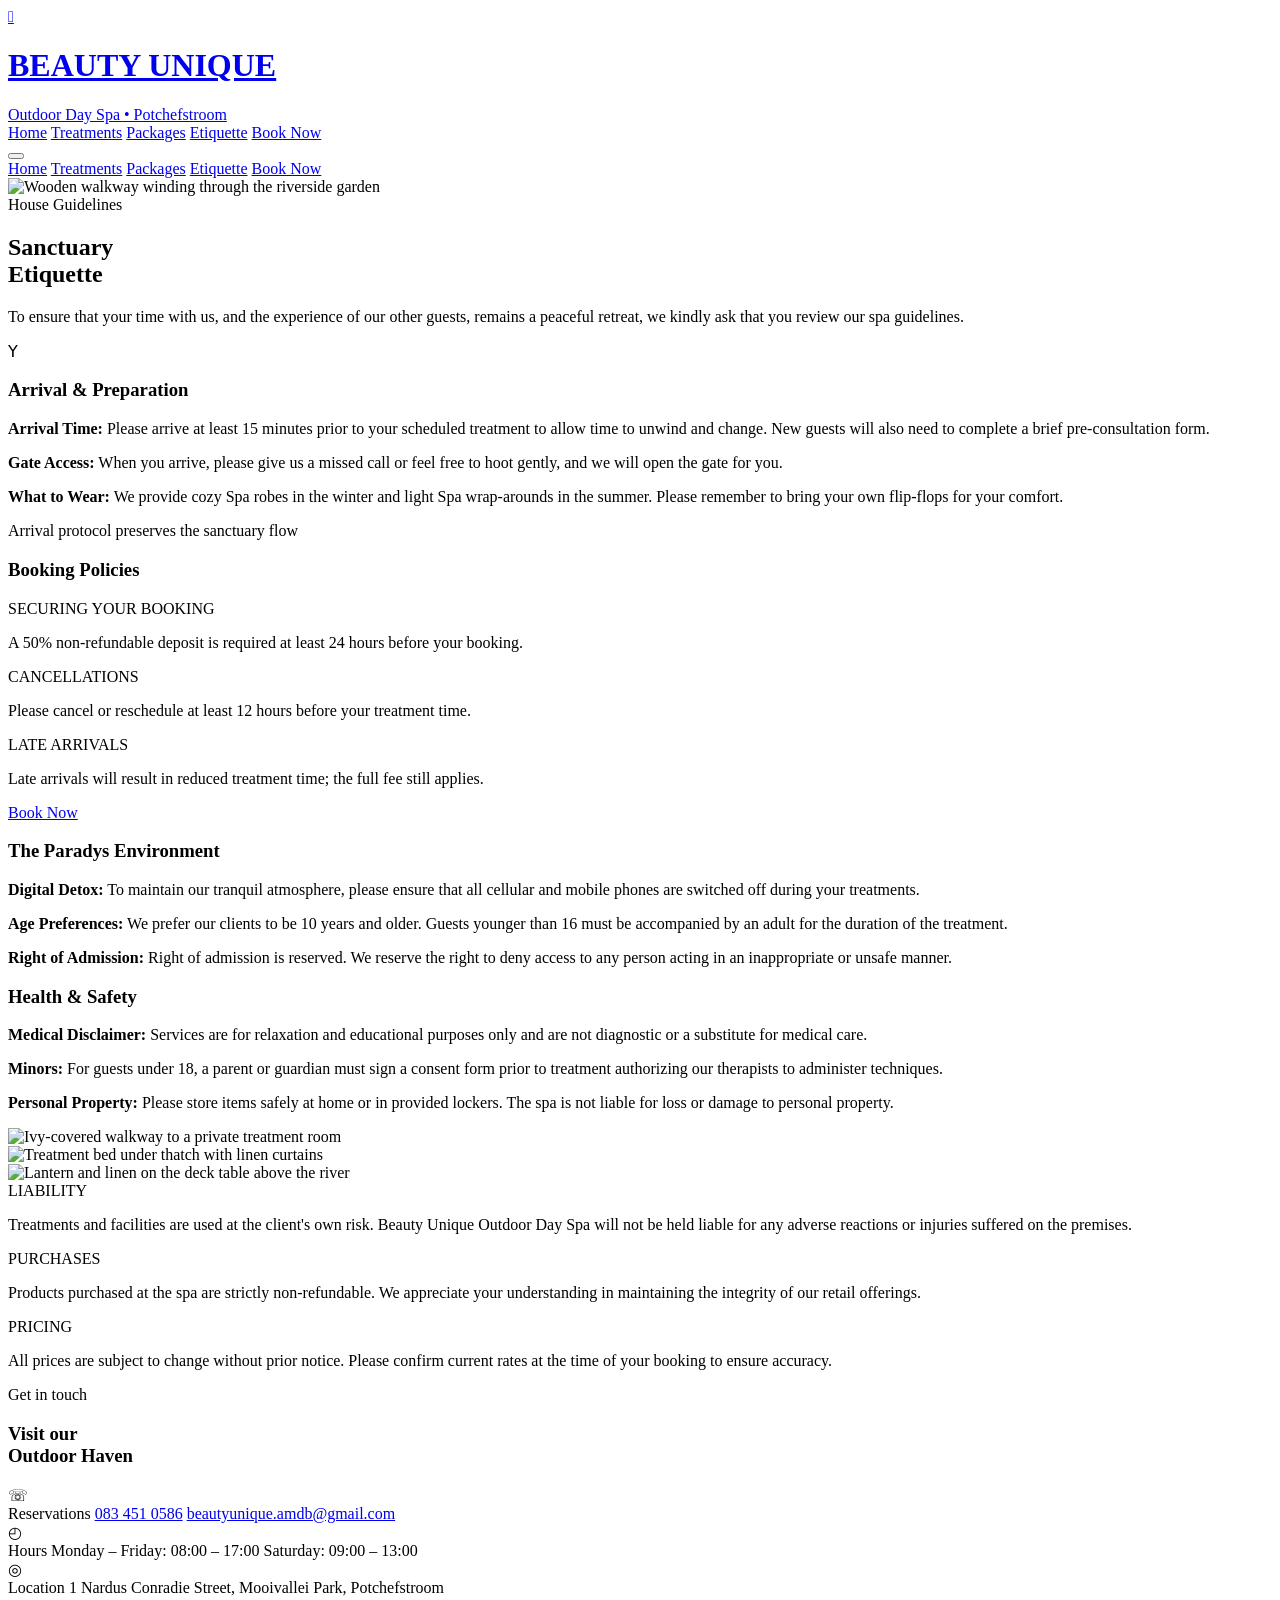
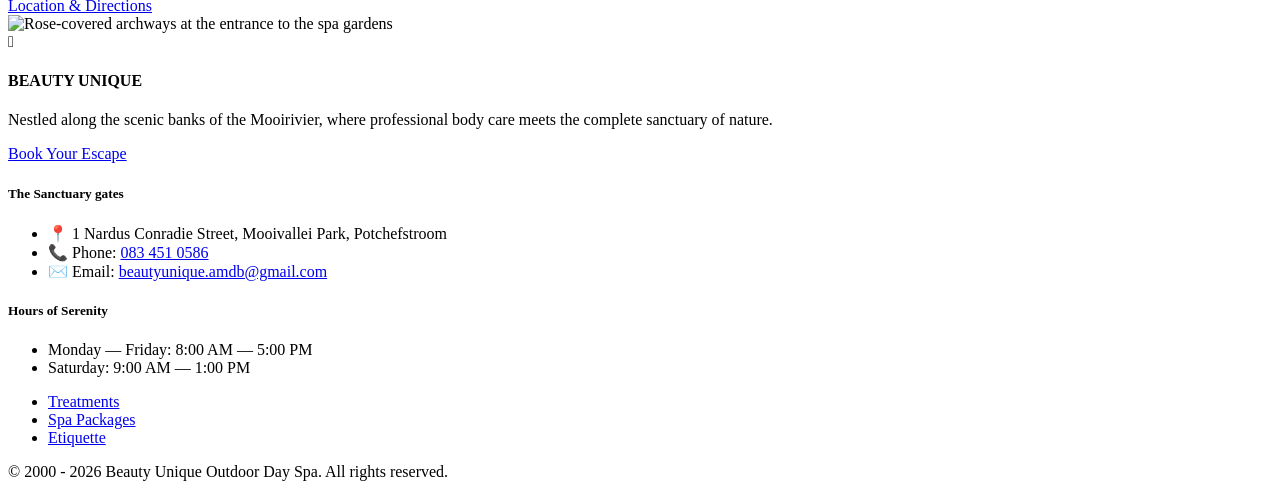
==== public/etiquette.html @ 61c55260 "Initial commit via Netlify [skip ci]" ====
<!DOCTYPE html>
<html lang="en" class="scroll-smooth">
<head>
    <meta charset="UTF-8">
    <meta name="viewport" content="width=device-width, initial-scale=1.0">
    <title>Beauty Unique - Etiquette | Spa Guidelines &amp; Booking Policies</title>
    <meta name="description" content="Sanctuary etiquette for Beauty Unique Outdoor Day Spa: arrival and preparation, booking and cancellation policies, health and safety guidelines.">
    <link rel="canonical" href="https://beautyuniqueoutdoorspa.com/etiquette">
    <meta property="og:type" content="website">
    <meta property="og:title" content="Sanctuary Etiquette | Beauty Unique Outdoor Day Spa">
    <meta property="og:description" content="A tranquil escape where treatments are enjoyed in nature, right next to the Mooirivier.">
    <meta property="og:url" content="https://beautyuniqueoutdoorspa.com/etiquette">
    <meta property="og:image" content="https://beautyuniqueoutdoorspa.com/img/hero.jpeg">
    <link rel="preconnect" href="https://fonts.googleapis.com">
    <link rel="preconnect" href="https://fonts.gstatic.com" crossorigin>
    <link href="https://fonts.googleapis.com/css2?family=Cormorant+Garamond:ital,wght@0,300;0,400;0,500;0,600;0,700;1,300;1,400;1,500&family=Inter:wght@300;400;500;600;700&display=swap" rel="stylesheet">
    <script src="https://cdn.tailwindcss.com"></script>
    <script>
        tailwind.config = {
            theme: {
                extend: {
                    colors: {
                        sage: '#2D4739',
                        sand: '#FAF8F5',
                        gold: '#C19A6B',
                        charcoal: '#2C2C2C',
                        white: '#FFFFFF'
                    },
                    fontFamily: {
                        serif: ['"Cormorant Garamond"', 'serif'],
                        sans: ['Inter', 'sans-serif']
                    }
                }
            }
        }
    </script>
    <link rel="stylesheet" href="/styles.css">
</head>
<body class="bg-sand text-charcoal font-sans antialiased min-h-screen flex flex-col justify-between">

    <!-- HEADER / NAVIGATION -->
    <header class="bg-white/95 backdrop-blur-md border-b border-sage/5 py-4 px-4 sticky top-0 z-40 shadow-sm transition-all duration-300">
        <div class="max-w-7xl mx-auto flex items-center justify-between h-16">
            <a href="/" class="flex items-center gap-3">
                <div class="bg-sage rounded-full w-12 h-12 flex items-center justify-center border border-gold/40 shadow-sm shrink-0">
                    <span class="text-gold text-xl font-serif">𓆸</span>
                </div>
                <div class="flex flex-col">
                    <h1 class="font-serif text-lg sm:text-2xl font-bold tracking-[0.15em] text-sage leading-none">BEAUTY UNIQUE</h1>
                    <span class="text-[8px] sm:text-[9px] tracking-[0.35em] text-gold font-bold uppercase mt-1">Outdoor Day Spa &bull; Potchefstroom</span>
                </div>
            </a>

            <!-- Desktop Nav -->
            <nav class="hidden lg:flex items-center gap-8 text-xs font-semibold uppercase tracking-widest text-sage">
                <a href="/" class="nav-link text-gray-500 hover:text-sage transition-colors duration-300">Home</a>
                <a href="/treatments" class="nav-link text-gray-500 hover:text-sage transition-colors duration-300">Treatments</a>
                <a href="/packages" class="nav-link text-gray-500 hover:text-sage transition-colors duration-300">Packages</a>
                <a href="/etiquette" class="nav-link text-gold font-bold transition-colors duration-300">Etiquette</a>
                <a href="https://www.fresha.com/a/beauty-unique-outdoor-day-spa-potchefstroom-potchefstroom-1-nardus-conradie-street-y1aoauuz" target="_blank" rel="noopener" class="bg-sage text-white px-6 py-3.5 hover:bg-gold hover:text-sage transition-all duration-300 shadow-sm">Book Now</a>
            </nav>

            <!-- Mobile Menu Toggle Button -->
            <button id="mobile-menu-btn" class="lg:hidden text-sage text-2xl focus:outline-none p-2 shrink-0 transition-transform active:scale-95" aria-label="Toggle Menu">
                <span class="block w-6 h-0.5 bg-sage mb-1.5 transition-all" id="bar1"></span>
                <span class="block w-6 h-0.5 bg-sage mb-1.5 transition-all" id="bar2"></span>
                <span class="block w-6 h-0.5 bg-sage transition-all" id="bar3"></span>
            </button>
        </div>

        <!-- Mobile Slide-Down Menu Drawer -->
        <div id="mobile-menu" class="hidden lg:hidden bg-white border-t border-sage/5 py-6 px-4 space-y-4 absolute top-full left-0 w-full shadow-lg animate-fade-in z-50">
            <a href="/" class="block text-sm font-semibold uppercase tracking-wider text-sage py-2 border-b border-sand hover:text-gold transition-colors">Home</a>
            <a href="/treatments" class="block text-sm font-semibold uppercase tracking-wider text-sage py-2 border-b border-sand hover:text-gold transition-colors">Treatments</a>
            <a href="/packages" class="block text-sm font-semibold uppercase tracking-wider text-sage py-2 border-b border-sand hover:text-gold transition-colors">Packages</a>
            <a href="/etiquette" class="block text-sm font-semibold uppercase tracking-wider text-gold py-2 border-b border-sand">Etiquette</a>
            <a href="https://www.fresha.com/a/beauty-unique-outdoor-day-spa-potchefstroom-potchefstroom-1-nardus-conradie-street-y1aoauuz" target="_blank" rel="noopener" class="block text-center bg-sage text-white text-xs font-bold uppercase tracking-widest py-3.5 shadow">Book Now</a>
        </div>
    </header>

        <main class="flex-grow">
        <!-- PAGE HERO -->
        <section class="bg-sage text-sand relative overflow-hidden">
            <img src="/.netlify/images?url=/img/road2.jpeg&w=1800&h=900&fit=cover&fm=webp&q=78"
                 alt="Wooden walkway winding through the riverside garden" class="absolute inset-0 w-full h-full object-cover" fetchpriority="high">
            <div class="absolute inset-0 bg-sage/85"></div>
            <div class="absolute inset-0 opacity-10 pointer-events-none" style="background-image: radial-gradient(#FAF8F5 1.5px, transparent 1.5px); background-size: 20px 20px;"></div>
            <div class="relative z-10 max-w-7xl mx-auto px-4 sm:px-6 lg:px-8 py-20 sm:py-28 grid grid-cols-1 lg:grid-cols-2 gap-8 lg:gap-16 items-end">
                <div class="space-y-4">
                    <span class="text-gold uppercase tracking-[0.35em] font-bold text-[11px] block">House Guidelines</span>
                    <h2 class="font-serif text-4xl sm:text-6xl font-light leading-none">Sanctuary<br><span class="italic text-gold">Etiquette</span></h2>
                </div>
                <p class="text-sm sm:text-base text-gray-200 font-light leading-relaxed max-w-md">
                    To ensure that your time with us, and the experience of our other guests, remains a peaceful retreat, we kindly ask that you review our spa guidelines.
                </p>
            </div>
        </section>

        <!-- GUIDELINES -->
        <section class="py-16 sm:py-20 max-w-7xl mx-auto px-4 sm:px-6 lg:px-8 space-y-6">

            <div class="grid grid-cols-1 lg:grid-cols-3 gap-6">
                <!-- Arrival & Preparation -->
                <div class="lg:col-span-2 bg-white p-8 sm:p-10 border border-sage/5 rounded-[1.25rem] shadow-sm flex flex-col justify-between gap-8">
                    <div class="space-y-5">
                        <span class="text-gold text-2xl block">&#120248;</span>
                        <h3 class="font-serif text-2xl sm:text-3xl text-sage font-normal">Arrival &amp; Preparation</h3>
                        <p class="text-sm text-gray-600 font-light leading-relaxed">
                            <strong class="font-semibold text-sage">Arrival Time:</strong> Please arrive at least 15 minutes prior to your scheduled treatment to allow time to unwind and change. New guests will also need to complete a brief pre-consultation form.
                        </p>
                        <p class="text-sm text-gray-600 font-light leading-relaxed">
                            <strong class="font-semibold text-sage">Gate Access:</strong> When you arrive, please give us a missed call or feel free to hoot gently, and we will open the gate for you.
                        </p>
                        <p class="text-sm text-gray-600 font-light leading-relaxed">
                            <strong class="font-semibold text-sage">What to Wear:</strong> We provide cozy Spa robes in the winter and light Spa wrap-arounds in the summer. Please remember to bring your own flip-flops for your comfort.
                        </p>
                    </div>
                    <div class="flex items-center gap-3 border-t border-sage/5 pt-5">
                        <span class="w-1.5 h-1.5 rounded-full bg-gold shrink-0"></span>
                        <span class="text-[10px] uppercase tracking-[0.25em] text-gray-500 font-bold">Arrival protocol preserves the sanctuary flow</span>
                    </div>
                </div>

                <!-- Booking Policies -->
                <div class="bg-sage text-sand p-8 sm:p-10 rounded-[1.25rem] shadow-md border border-gold/10 space-y-7 luxury-border-glow">
                    <h3 class="font-serif text-2xl sm:text-3xl font-normal">Booking Policies</h3>
                        <div class="space-y-1.5">
                            <span class="text-[10px] uppercase tracking-[0.25em] text-gold font-bold block">SECURING YOUR BOOKING</span>
                            <p class="text-sm text-gray-200 font-light leading-relaxed">A 50% non-refundable deposit is required at least 24 hours before your booking.</p>
                        </div>
                        <div class="space-y-1.5">
                            <span class="text-[10px] uppercase tracking-[0.25em] text-gold font-bold block">CANCELLATIONS</span>
                            <p class="text-sm text-gray-200 font-light leading-relaxed">Please cancel or reschedule at least 12 hours before your treatment time.</p>
                        </div>
                        <div class="space-y-1.5">
                            <span class="text-[10px] uppercase tracking-[0.25em] text-gold font-bold block">LATE ARRIVALS</span>
                            <p class="text-sm text-gray-200 font-light leading-relaxed">Late arrivals will result in reduced treatment time; the full fee still applies.</p>
                        </div>
                    <div class="pt-2">
                        <a href="https://www.fresha.com/a/beauty-unique-outdoor-day-spa-potchefstroom-potchefstroom-1-nardus-conradie-street-y1aoauuz" target="_blank" rel="noopener" class="inline-block w-full text-center bg-gold text-sage px-6 py-3.5 text-[10px] font-bold uppercase tracking-[0.25em] hover:bg-white transition-colors">Book Now</a>
                    </div>
                </div>
            </div>

            <div class="grid grid-cols-1 lg:grid-cols-2 gap-6">
                <!-- The Paradys Environment -->
                <div class="bg-white p-8 sm:p-10 border border-sage/5 rounded-[1.25rem] shadow-sm space-y-5">
                    <h3 class="font-serif text-2xl sm:text-3xl text-sage font-normal">The Paradys Environment</h3>
                        <p class="text-sm text-gray-600 font-light leading-relaxed">
                            <strong class="font-semibold text-sage">Digital Detox:</strong> To maintain our tranquil atmosphere, please ensure that all cellular and mobile phones are switched off during your treatments.
                        </p>
                        <p class="text-sm text-gray-600 font-light leading-relaxed">
                            <strong class="font-semibold text-sage">Age Preferences:</strong> We prefer our clients to be 10 years and older. Guests younger than 16 must be accompanied by an adult for the duration of the treatment.
                        </p>
                        <p class="text-sm text-gray-600 font-light leading-relaxed">
                            <strong class="font-semibold text-sage">Right of Admission:</strong> Right of admission is reserved. We reserve the right to deny access to any person acting in an inappropriate or unsafe manner.
                        </p>
                </div>

                <!-- Health & Safety -->
                <div class="bg-white p-8 sm:p-10 border border-sage/5 rounded-[1.25rem] shadow-sm space-y-5">
                    <h3 class="font-serif text-2xl sm:text-3xl text-sage font-normal">Health &amp; Safety</h3>
                        <p class="text-sm text-gray-600 font-light leading-relaxed">
                            <strong class="font-semibold text-sage">Medical Disclaimer:</strong> Services are for relaxation and educational purposes only and are not diagnostic or a substitute for medical care.
                        </p>
                        <p class="text-sm text-gray-600 font-light leading-relaxed">
                            <strong class="font-semibold text-sage">Minors:</strong> For guests under 18, a parent or guardian must sign a consent form prior to treatment authorizing our therapists to administer techniques.
                        </p>
                        <p class="text-sm text-gray-600 font-light leading-relaxed">
                            <strong class="font-semibold text-sage">Personal Property:</strong> Please store items safely at home or in provided lockers. The spa is not liable for loss or damage to personal property.
                        </p>
                </div>
            </div>

            <!-- Photography strip: the setting these guidelines protect -->
            <div class="grid grid-cols-2 lg:grid-cols-3 gap-4">
                <div class="photo-frame aspect-[4/3] rounded-[1.25rem] shadow-sm">
                    <img src="/.netlify/images?url=/img/massage5.jpeg&w=800&h=600&fit=cover&fm=webp&q=78" alt="Ivy-covered walkway to a private treatment room" loading="lazy">
                </div>
                <div class="photo-frame aspect-[4/3] rounded-[1.25rem] shadow-sm">
                    <img src="/.netlify/images?url=/img/relaxingarea.jpeg&w=800&h=600&fit=cover&fm=webp&q=78" alt="Treatment bed under thatch with linen curtains" loading="lazy">
                </div>
                <div class="photo-frame aspect-[4/3] rounded-[1.25rem] shadow-sm col-span-2 lg:col-span-1">
                    <img src="/.netlify/images?url=/img/table.jpeg&w=800&h=600&fit=cover&fm=webp&q=78" alt="Lantern and linen on the deck table above the river" loading="lazy">
                </div>
            </div>

            <!-- Fine print -->
            <div class="bg-white border border-sage/5 rounded-[1.25rem] p-8 sm:p-10 shadow-sm">
                <div class="grid grid-cols-1 sm:grid-cols-3 gap-8">
                    <div class="space-y-2">
                        <span class="text-[10px] uppercase tracking-[0.25em] text-sage font-bold block">LIABILITY</span>
                        <p class="text-xs text-gray-500 font-light leading-relaxed">Treatments and facilities are used at the client's own risk. Beauty Unique Outdoor Day Spa will not be held liable for any adverse reactions or injuries suffered on the premises.</p>
                    </div>
                    <div class="space-y-2">
                        <span class="text-[10px] uppercase tracking-[0.25em] text-sage font-bold block">PURCHASES</span>
                        <p class="text-xs text-gray-500 font-light leading-relaxed">Products purchased at the spa are strictly non-refundable. We appreciate your understanding in maintaining the integrity of our retail offerings.</p>
                    </div>
                    <div class="space-y-2">
                        <span class="text-[10px] uppercase tracking-[0.25em] text-sage font-bold block">PRICING</span>
                        <p class="text-xs text-gray-500 font-light leading-relaxed">All prices are subject to change without prior notice. Please confirm current rates at the time of your booking to ensure accuracy.</p>
                    </div>
                </div>
            </div>
        </section>

        <!-- VISIT US -->
        <section class="pb-20 max-w-7xl mx-auto px-4 sm:px-6 lg:px-8">
            <div class="grid grid-cols-1 lg:grid-cols-2 rounded-[1.25rem] overflow-hidden shadow-lg">
                <div class="bg-sage text-sand p-10 sm:p-14 space-y-8">
                    <div class="space-y-3">
                        <span class="text-gold uppercase tracking-[0.3em] font-bold text-[10px] block">Get in touch</span>
                        <h3 class="font-serif text-3xl sm:text-4xl font-light leading-tight">Visit our<br>Outdoor Haven</h3>
                    </div>
                    <div class="space-y-6">
                        <div class="flex gap-4">
                            <span class="text-gold text-sm mt-0.5">&#9743;</span>
                            <div>
                                <span class="text-[10px] uppercase tracking-[0.25em] text-gold font-bold block mb-1">Reservations</span>
                                <a href="tel:+27834510586" class="text-base font-light block hover:text-gold transition-colors">083 451 0586</a>
                                <a href="mailto:beautyunique.amdb@gmail.com" class="text-xs text-gray-300 font-light hover:text-gold transition-colors">beautyunique.amdb@gmail.com</a>
                            </div>
                        </div>
                        <div class="flex gap-4">
                            <span class="text-gold text-sm mt-0.5">&#9716;</span>
                            <div>
                                <span class="text-[10px] uppercase tracking-[0.25em] text-gold font-bold block mb-1">Hours</span>
                                <span class="text-base font-light block">Monday &ndash; Friday: 08:00 &ndash; 17:00</span>
                                <span class="text-xs text-gray-300 font-light">Saturday: 09:00 &ndash; 13:00</span>
                            </div>
                        </div>
                        <div class="flex gap-4">
                            <span class="text-gold text-sm mt-0.5">&#9678;</span>
                            <div>
                                <span class="text-[10px] uppercase tracking-[0.25em] text-gold font-bold block mb-1">Location</span>
                                <span class="text-base font-light block">1 Nardus Conradie Street, Mooivallei Park, Potchefstroom</span>
                            </div>
                        </div>
                    </div>
                    <a href="https://www.google.com/maps/search/?api=1&query=1+Nardus+Conradie+Street,+Mooivallei+Park,+Potchefstroom" target="_blank" rel="noopener" class="inline-block border border-gold/60 text-gold px-8 py-3.5 text-[10px] font-bold uppercase tracking-[0.25em] hover:bg-gold hover:text-sage transition-all duration-300">Location &amp; Directions</a>
                </div>
                <div class="photo-frame min-h-[320px] lg:min-h-full">
                    <img src="/.netlify/images?url=/img/front.jpeg&w=1000&h=1100&fit=cover&fm=webp&q=78"
                         alt="Rose-covered archways at the entrance to the spa gardens" loading="lazy">
                </div>
            </div>
        </section>
    </main>

    <!-- FOOTER -->
    <footer class="bg-sage text-[#FAF8F5] pt-16 pb-10 border-t-2 border-gold relative z-10">
        <div class="max-w-7xl mx-auto px-4">
            <div class="grid grid-cols-1 md:grid-cols-3 gap-12 border-b border-white/10 pb-12">
                <div class="space-y-4">
                    <div class="flex items-center gap-2">
                        <span class="text-gold text-2xl font-serif">𓆸</span>
                        <h4 class="font-serif text-2xl font-bold tracking-wider uppercase">BEAUTY UNIQUE</h4>
                    </div>
                    <p class="text-xs text-gray-300 leading-relaxed font-light">
                        Nestled along the scenic banks of the Mooirivier, where professional body care meets the complete sanctuary of nature.
                    </p>
                    <a href="https://www.fresha.com/a/beauty-unique-outdoor-day-spa-potchefstroom-potchefstroom-1-nardus-conradie-street-y1aoauuz" target="_blank" rel="noopener" class="inline-block bg-gold text-sage px-6 py-3 text-[10px] font-bold uppercase tracking-[0.25em] hover:bg-white transition-colors">Book Your Escape</a>
                </div>
                <div class="space-y-4">
                    <h5 class="font-serif text-lg text-gold tracking-widest uppercase">The Sanctuary gates</h5>
                    <ul class="text-xs text-gray-300 space-y-2.5 font-light">
                        <li>📍 1 Nardus Conradie Street, Mooivallei Park, Potchefstroom</li>
                        <li>📞 Phone: <a href="tel:+27834510586" class="hover:text-gold transition-colors">083 451 0586</a></li>
                        <li>✉️ Email: <a href="mailto:beautyunique.amdb@gmail.com" class="hover:text-gold transition-colors">beautyunique.amdb@gmail.com</a></li>
                    </ul>
                </div>
                <div class="space-y-4">
                    <h5 class="font-serif text-lg text-gold tracking-widest uppercase">Hours of Serenity</h5>
                    <ul class="text-xs text-gray-300 space-y-2 font-light">
                        <li>Monday — Friday: 8:00 AM — 5:00 PM</li>
                        <li>Saturday: 9:00 AM — 1:00 PM</li>
                    </ul>
                    <ul class="text-xs text-gray-300 space-y-2 font-light pt-4 border-t border-white/10">
                        <li><a href="/treatments" class="hover:text-gold transition-colors">Treatments</a></li>
                        <li><a href="/packages" class="hover:text-gold transition-colors">Spa Packages</a></li>
                        <li><a href="/etiquette" class="hover:text-gold transition-colors">Etiquette</a></li>
                    </ul>
                </div>
            </div>
            <div class="pt-8 text-center text-[10px] text-gray-400">
                <p>&copy; 2000 - 2026 Beauty Unique Outdoor Day Spa. All rights reserved.</p>
            </div>
        </div>
    </footer>

    <script src="/site.js" defer></script>
</body>
</html>
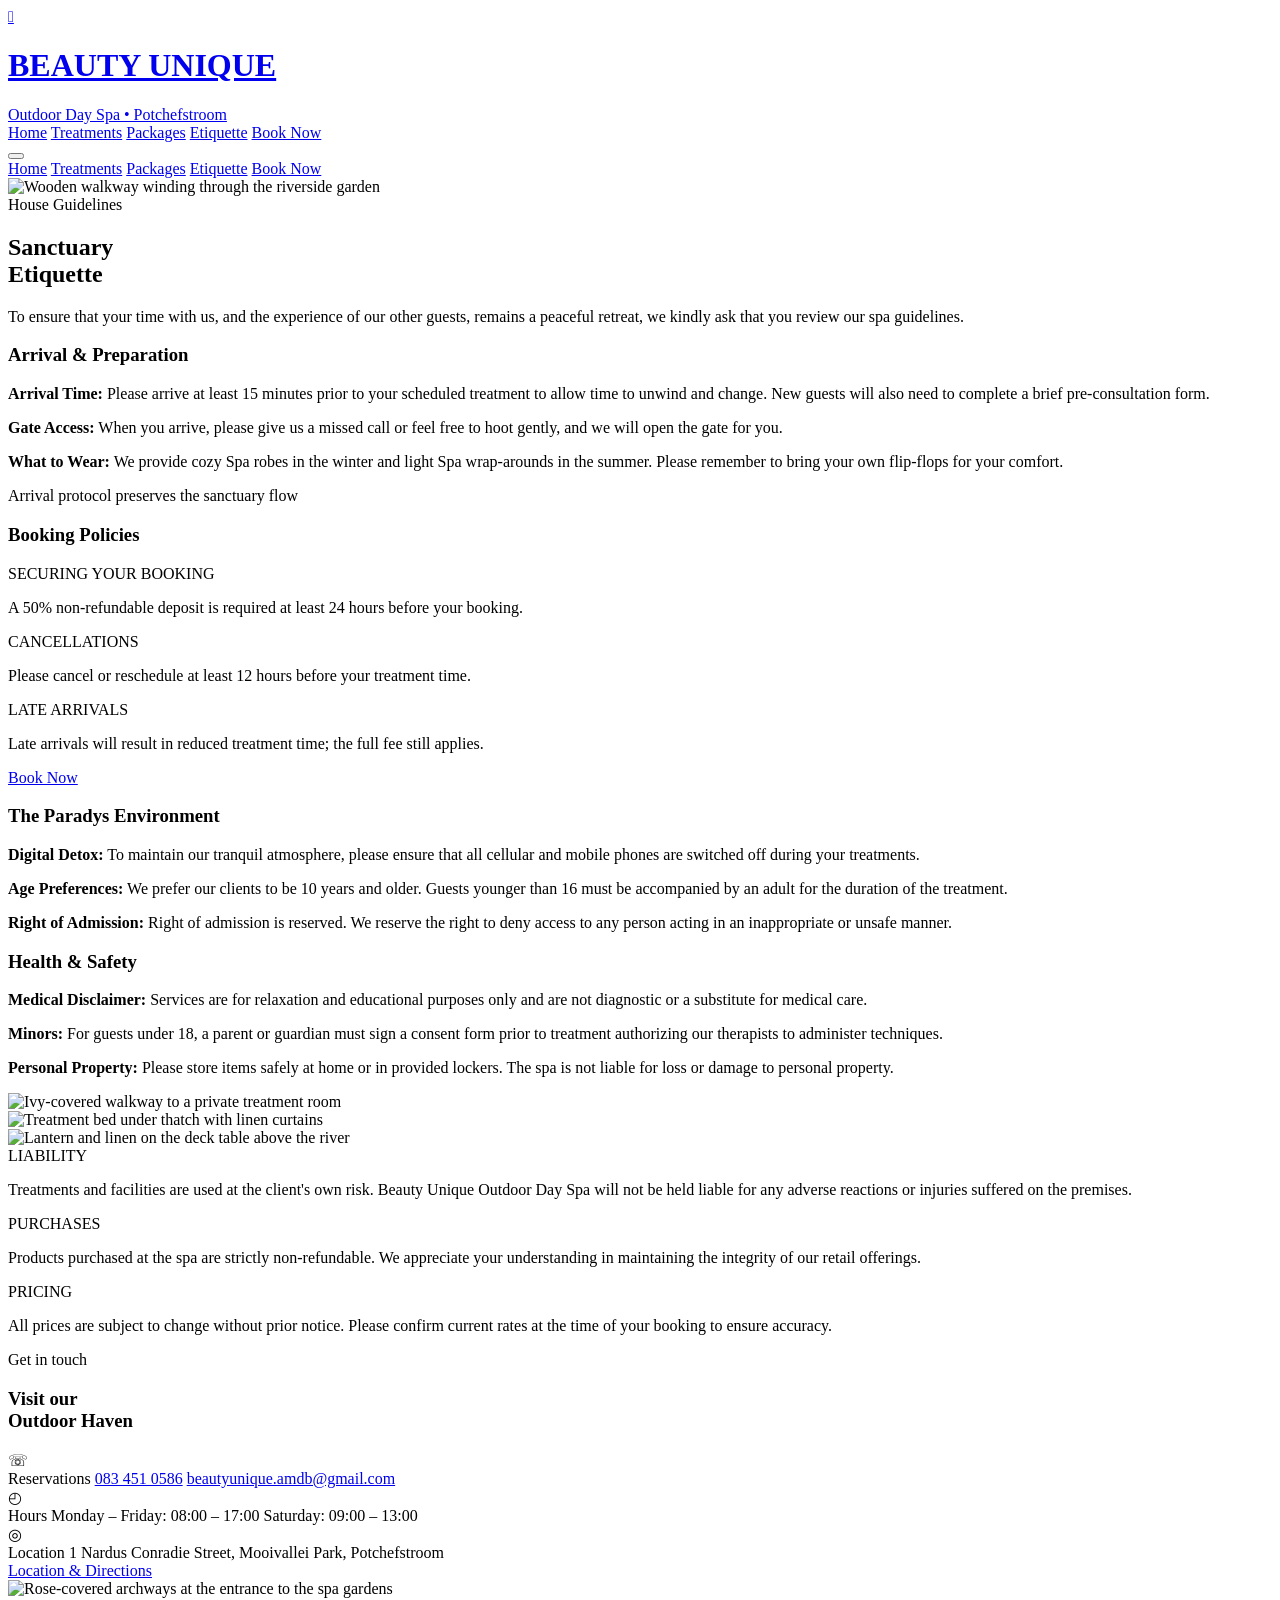
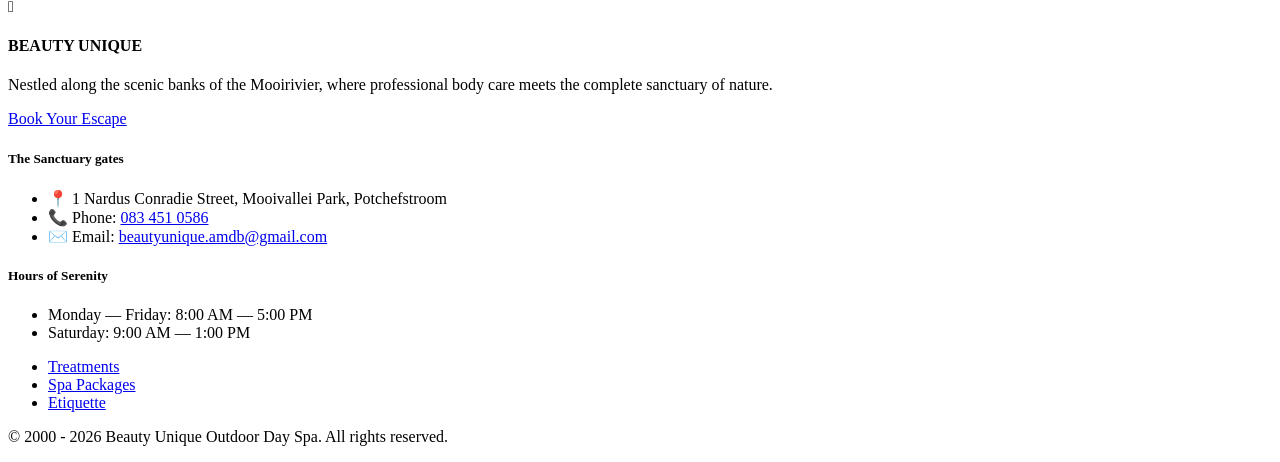
==== commit 83c151fe: "Fix etiquette HTML by removing unwanted character Removed unnecessary character from the etiquette s" ====
--- a/public/etiquette.html
+++ b/public/etiquette.html
@@ -103,7 +103,7 @@
                 <!-- Arrival & Preparation -->
                 <div class="lg:col-span-2 bg-white p-8 sm:p-10 border border-sage/5 rounded-[1.25rem] shadow-sm flex flex-col justify-between gap-8">
                     <div class="space-y-5">
-                        <span class="text-gold text-2xl block">&#120248;</span>
+                        <span class="text-gold text-2xl block"></span>
                         <h3 class="font-serif text-2xl sm:text-3xl text-sage font-normal">Arrival &amp; Preparation</h3>
                         <p class="text-sm text-gray-600 font-light leading-relaxed">
                             <strong class="font-semibold text-sage">Arrival Time:</strong> Please arrive at least 15 minutes prior to your scheduled treatment to allow time to unwind and change. New guests will also need to complete a brief pre-consultation form.
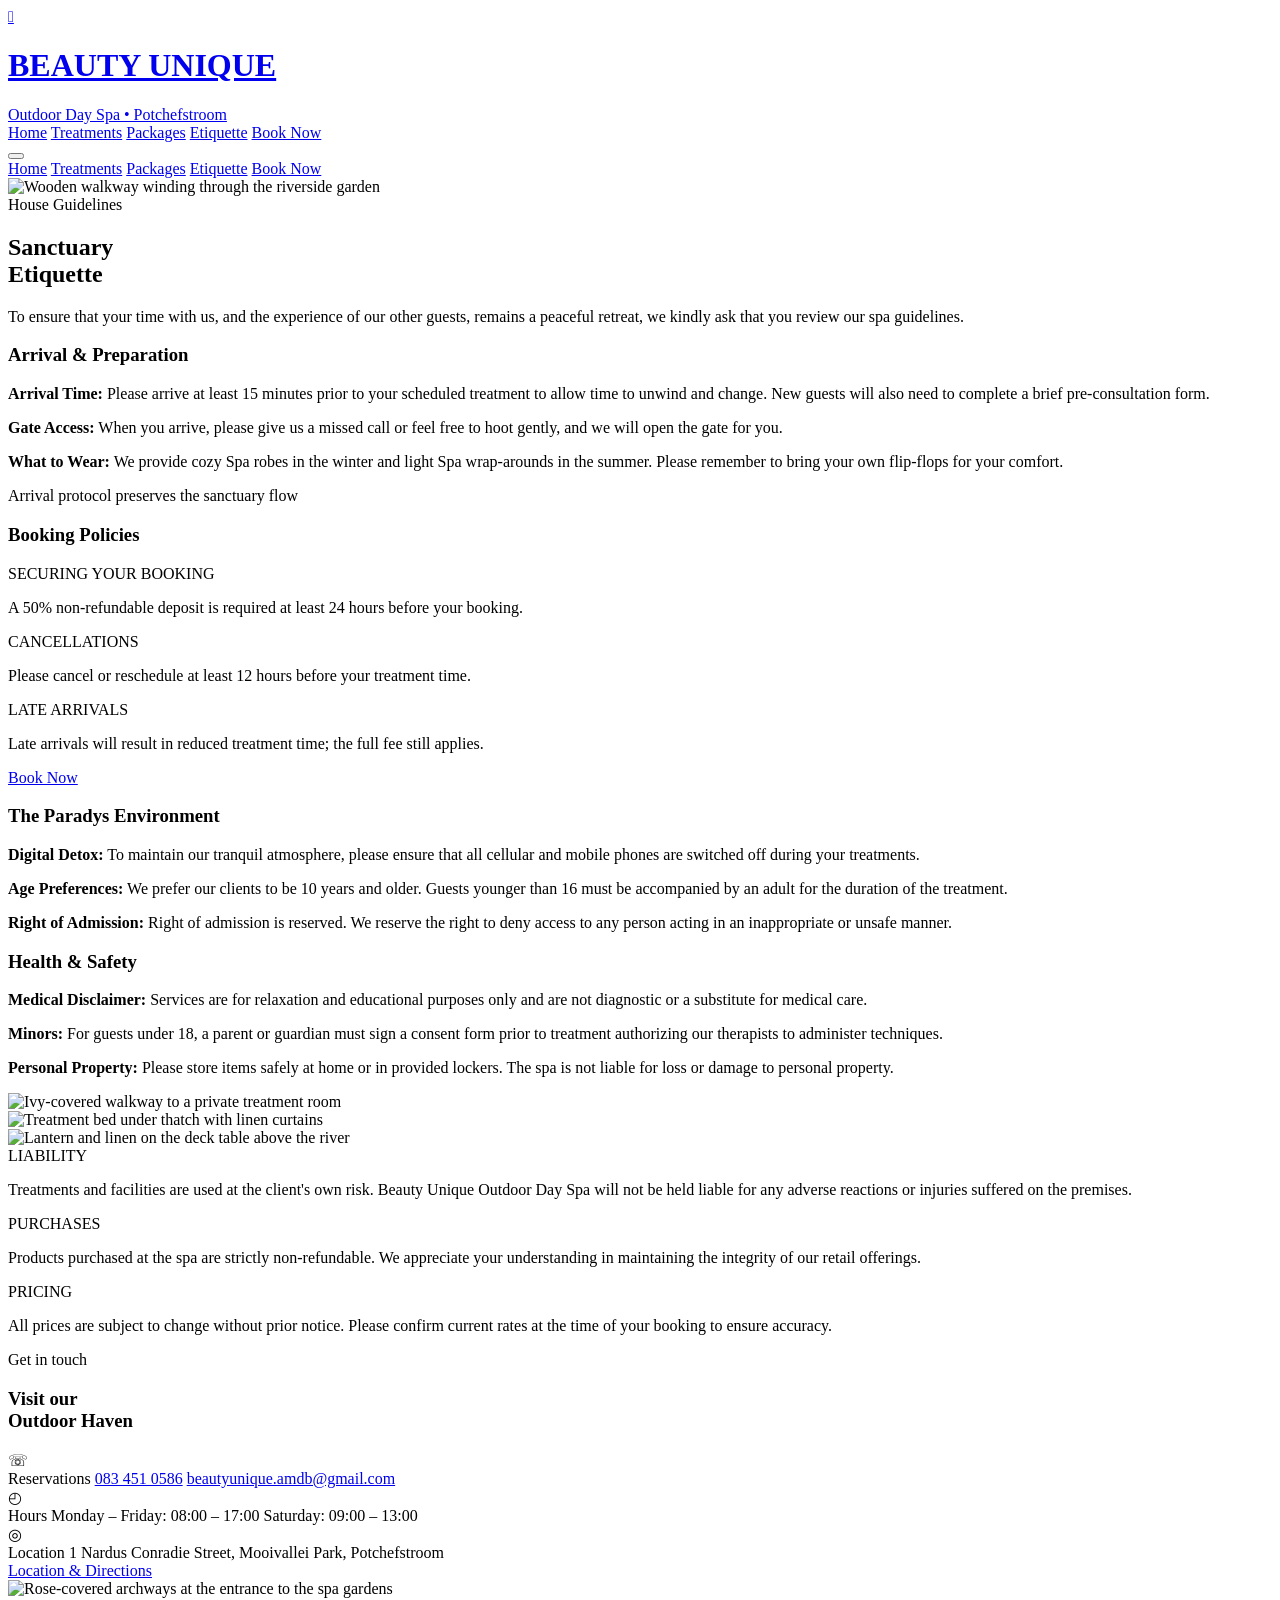
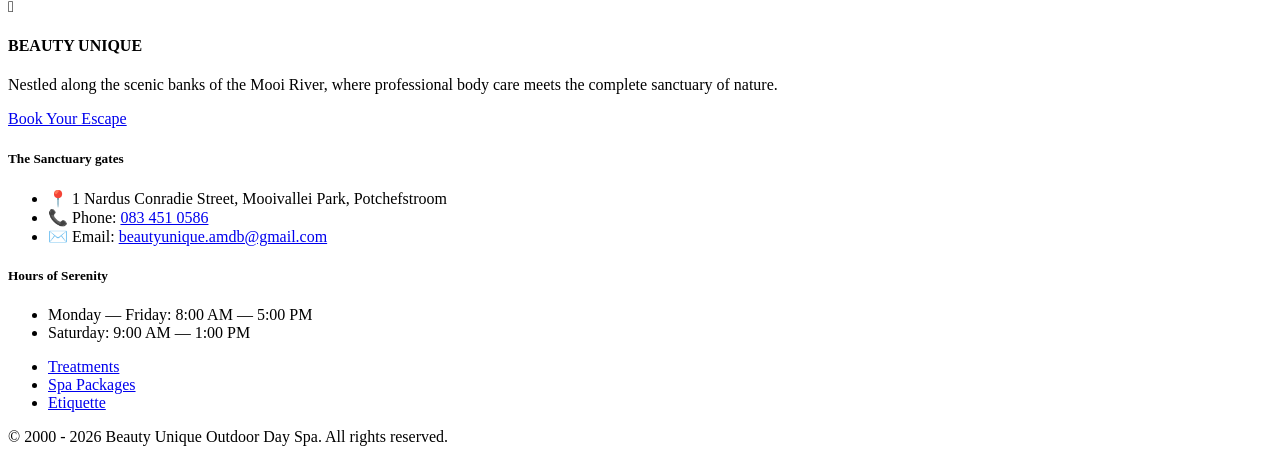
==== commit f5e3943d: "Correct spelling of 'Mooirivier' to 'Mooi River'" ====
--- a/public/etiquette.html
+++ b/public/etiquette.html
@@ -8,7 +8,7 @@
     <link rel="canonical" href="https://beautyuniqueoutdoorspa.com/etiquette">
     <meta property="og:type" content="website">
     <meta property="og:title" content="Sanctuary Etiquette | Beauty Unique Outdoor Day Spa">
-    <meta property="og:description" content="A tranquil escape where treatments are enjoyed in nature, right next to the Mooirivier.">
+    <meta property="og:description" content="A tranquil escape where treatments are enjoyed in nature, right next to the Mooi River.">
     <meta property="og:url" content="https://beautyuniqueoutdoorspa.com/etiquette">
     <meta property="og:image" content="https://beautyuniqueoutdoorspa.com/img/hero.jpeg">
     <link rel="preconnect" href="https://fonts.googleapis.com">
@@ -257,7 +257,7 @@
                         <h4 class="font-serif text-2xl font-bold tracking-wider uppercase">BEAUTY UNIQUE</h4>
                     </div>
                     <p class="text-xs text-gray-300 leading-relaxed font-light">
-                        Nestled along the scenic banks of the Mooirivier, where professional body care meets the complete sanctuary of nature.
+                        Nestled along the scenic banks of the Mooi River, where professional body care meets the complete sanctuary of nature.
                     </p>
                     <a href="https://www.fresha.com/a/beauty-unique-outdoor-day-spa-potchefstroom-potchefstroom-1-nardus-conradie-street-y1aoauuz" target="_blank" rel="noopener" class="inline-block bg-gold text-sage px-6 py-3 text-[10px] font-bold uppercase tracking-[0.25em] hover:bg-white transition-colors">Book Your Escape</a>
                 </div>
